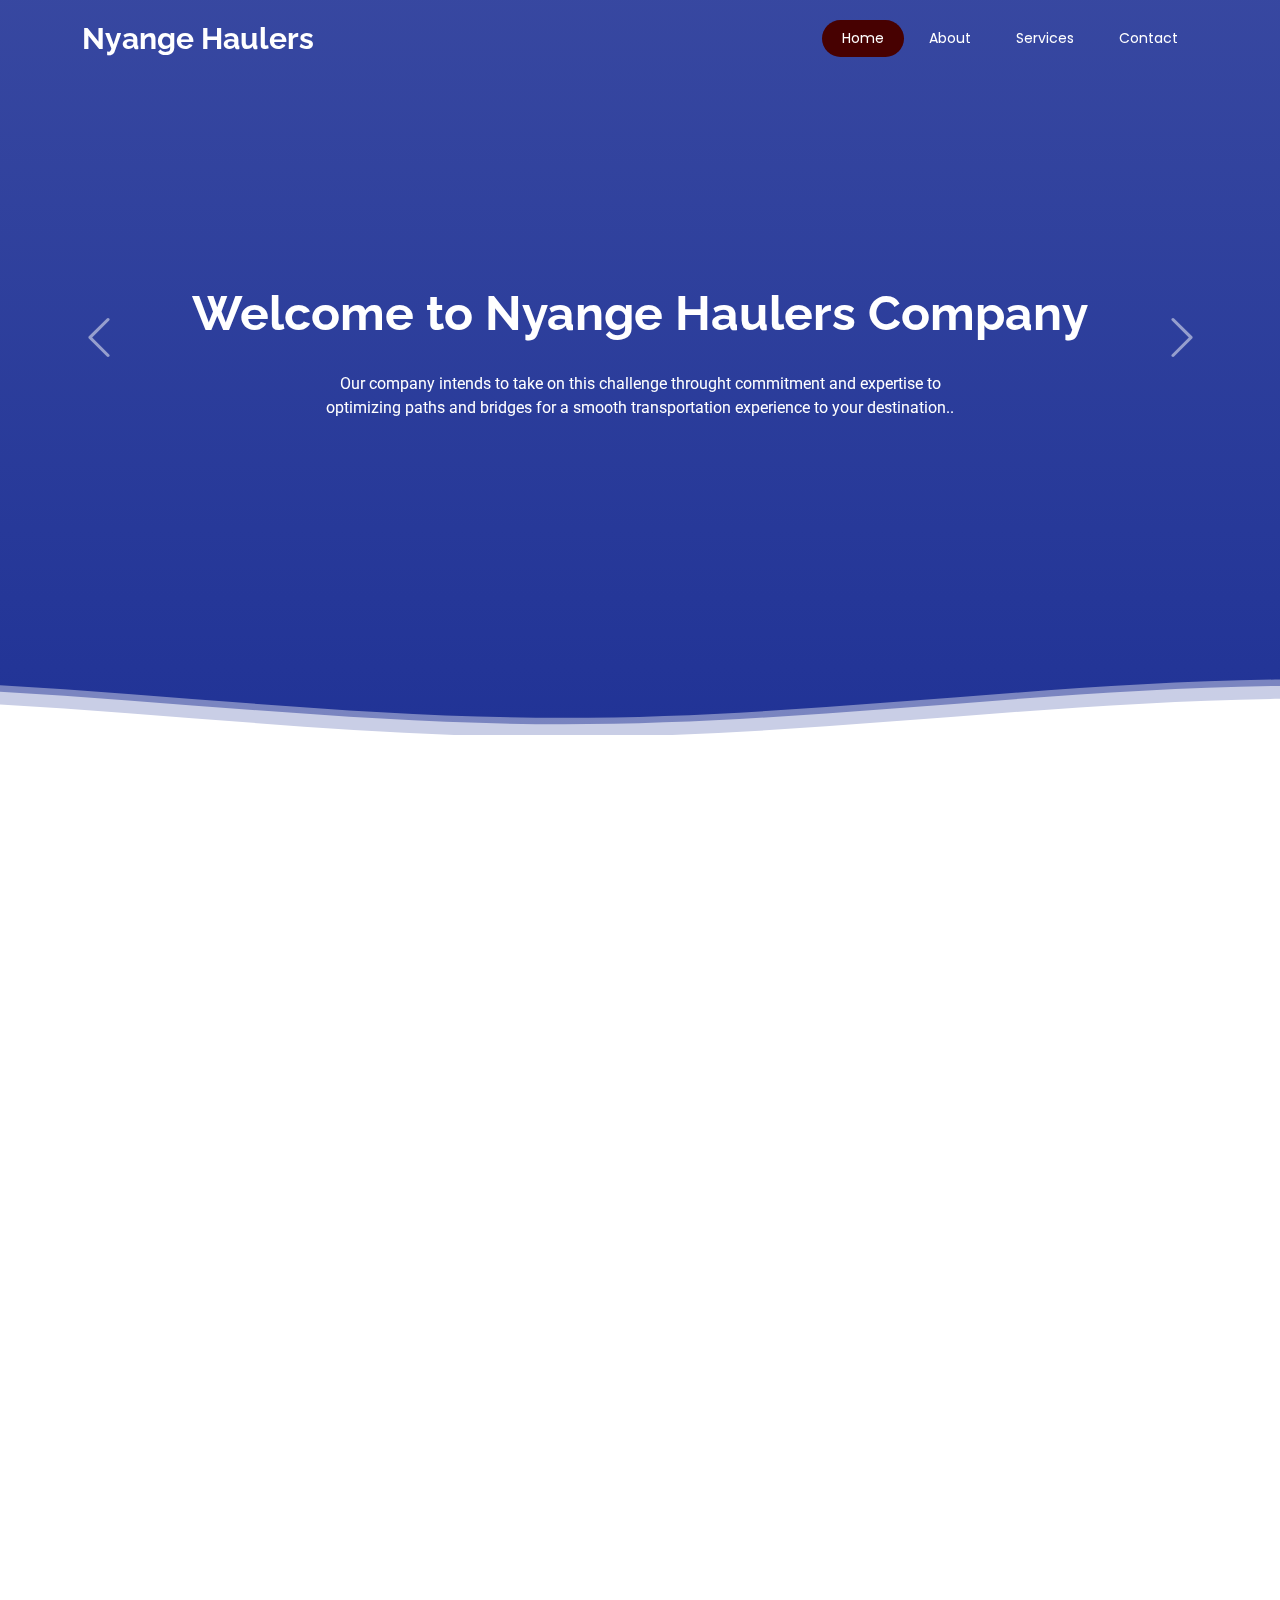
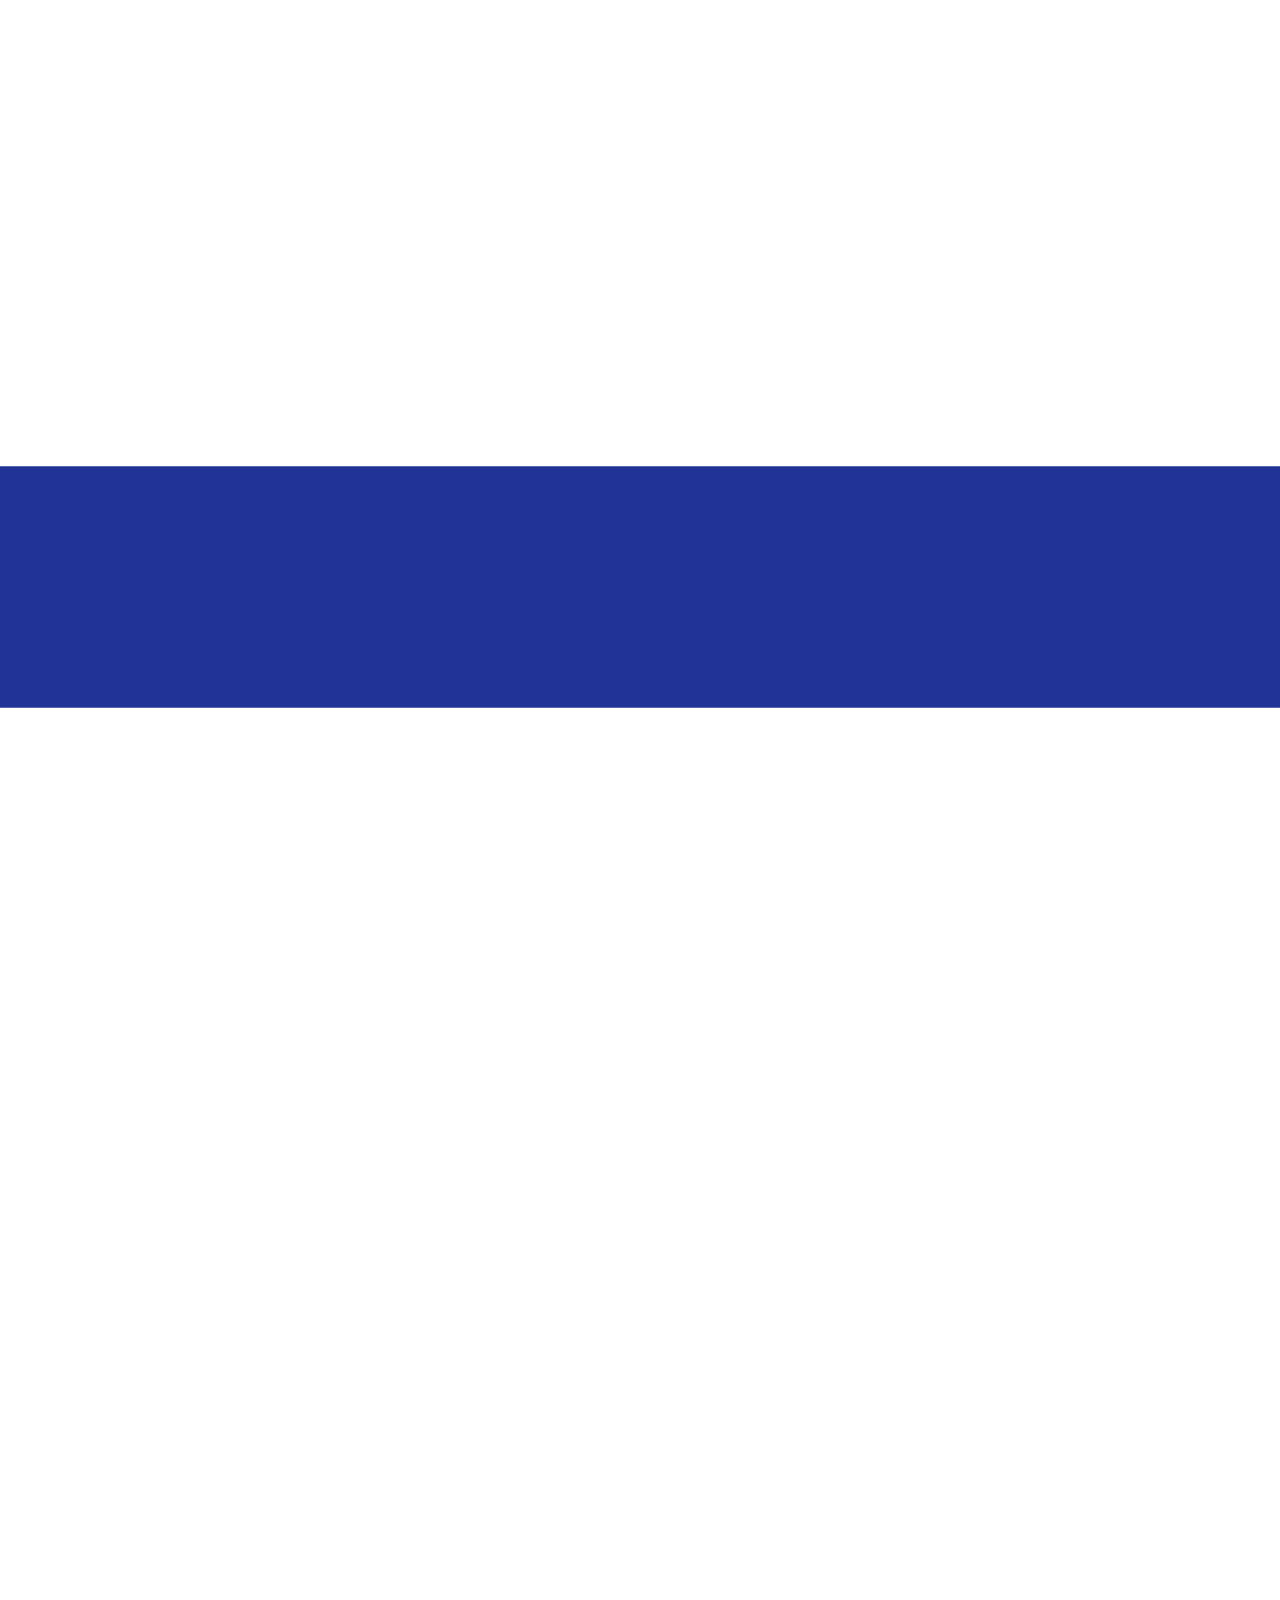
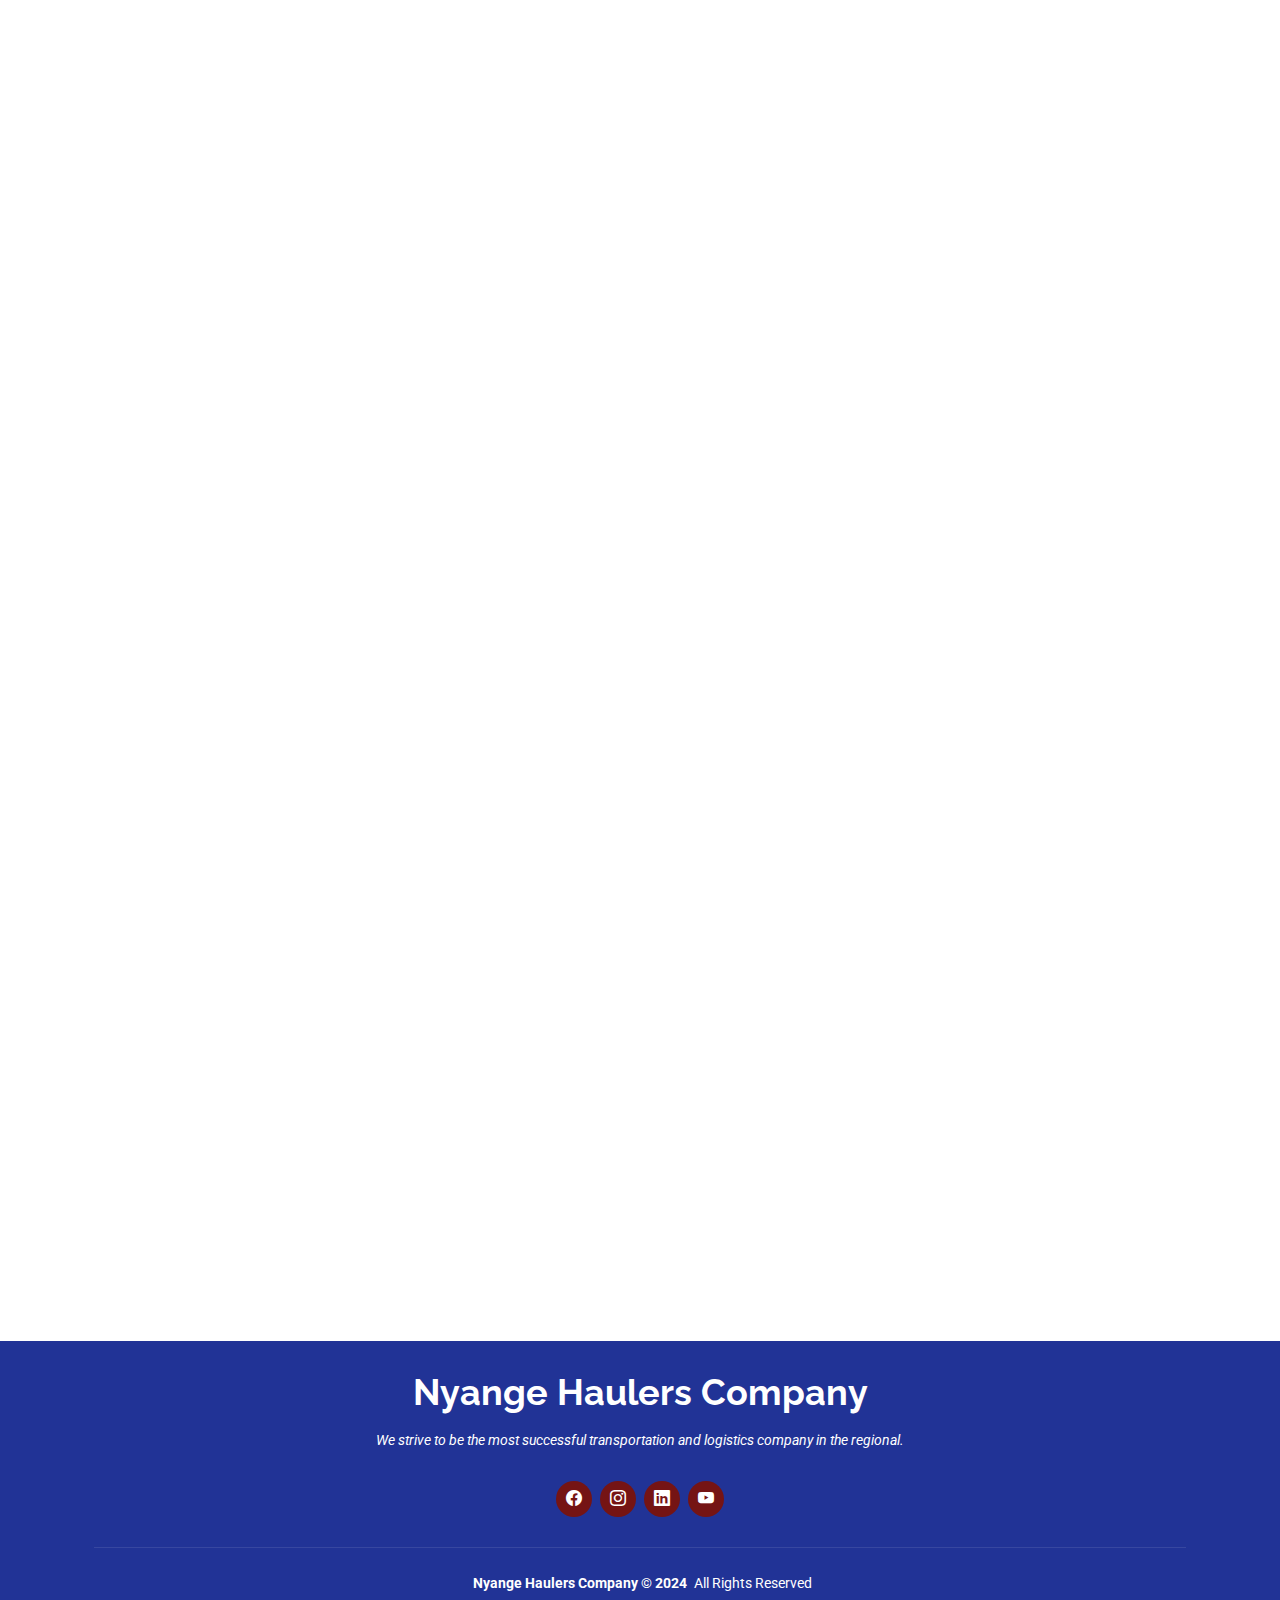
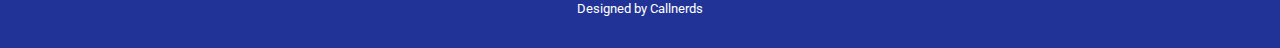
==== index.html @ e08f867d "Add files via upload" ====
<!DOCTYPE html>
<html lang="en">

<head>
  <meta charset="utf-8">
  <meta content="width=device-width, initial-scale=1.0" name="viewport">
  <title>Nyange Haulers Company</title>
  <meta name="description" content="">
  <meta name="keywords" content="">

  <!-- Favicons -->
  <link href="assets/img/" rel="icon">
  <link href="assets/img/apple-touch-icon.png" rel="apple-touch-icon">

  <!-- Fonts -->
  <link href="https://fonts.googleapis.com" rel="preconnect">
  <link href="https://fonts.gstatic.com" rel="preconnect" crossorigin>
  <link href="https://fonts.googleapis.com/css2?family=Roboto:ital,wght@0,100;0,300;0,400;0,500;0,700;0,900;1,100;1,300;1,400;1,500;1,700;1,900&family=Poppins:ital,wght@0,100;0,200;0,300;0,400;0,500;0,600;0,700;0,800;0,900;1,100;1,200;1,300;1,400;1,500;1,600;1,700;1,800;1,900&family=Raleway:ital,wght@0,100;0,200;0,300;0,400;0,500;0,600;0,700;0,800;0,900;1,100;1,200;1,300;1,400;1,500;1,600;1,700;1,800;1,900&display=swap" rel="stylesheet">

  <!-- Vendor CSS Files -->
  <link href="assets/vendor/bootstrap/css/bootstrap.min.css" rel="stylesheet">
  <link href="assets/vendor/bootstrap-icons/bootstrap-icons.css" rel="stylesheet">
  <link href="assets/vendor/aos/aos.css" rel="stylesheet">
  <link href="assets/vendor/animate.css/animate.min.css" rel="stylesheet">
  <link href="assets/vendor/glightbox/css/glightbox.min.css" rel="stylesheet">
  <link href="assets/vendor/swiper/swiper-bundle.min.css" rel="stylesheet">

  <!-- Main CSS File -->
  <link href="assets/css/main.css" rel="stylesheet">

  <!-- =======================================================
  * Company Name: Nyange Haulers Company 
  * Template URL: https://nyangehaulers.com
  * Author: Callnerds
  ======================================================== -->
</head>

<body class="index-page">

  <header id="header" class="header d-flex align-items-center fixed-top">
    <div class="container-fluid container-xl position-relative d-flex align-items-center justify-content-between">

      <a href="index.html" class="logo d-flex align-items-center">
        <!-- Uncomment the line below if you also wish to use an image logo -->
        <!-- <img src="assets/img/logo.png" alt=""> -->
        <h1 class="sitename">Nyange Haulers</h1>
      </a>

      <nav id="navmenu" class="navmenu">
        <ul>
          <li><a href="#hero" class="active">Home</a></li>
          <li><a href="#about">About</a></li>
          <li><a href="#services">Services</a></li>
          <li><a href="#contact">Contact</a></li>
        </ul>
        <i class="mobile-nav-toggle d-xl-none bi bi-list"></i>
      </nav>

    </div>
  </header>

  <main class="main">

    <!-- Hero Section -->
    <section id="hero" class="hero section dark-background">

      <div id="hero-carousel" data-bs-interval="5000" class="container carousel carousel-fade" data-bs-ride="carousel">

        <!-- Slide 1 -->
        <div class="carousel-item active">
          <div class="carousel-container">
            <h2 class="animate__animated animate__fadeInDown">Welcome to Nyange Haulers Company</h2>
            <p class="animate__animated animate__fadeInUp">Our company intends to take on this challenge throught commitment and expertise to optimizing paths and bridges for a smooth transportation experience to your destination..</p>
            <!-- 
              <a href="#about" class="btn-get-started animate__animated animate__fadeInUp scrollto">Read More</a> 
            -->
          </div>
        </div>

        <!-- Slide 2 -->
        <div class="carousel-item">
          <div class="carousel-container">
            <!-- 
              <h2 class="animate__animated animate__fadeInDown">Safe & Faster</h2> 
            -->
            <p class="animate__animated animate__fadeInUp">We offer various services to adapt to changes and improve our clients experience and match expectations. We pride ourselves with our ability to diversify in order to stay ahead of competition.</p>
            <!-- 
              <a href="#about" class="btn-get-started animate__animated animate__fadeInUp scrollto">Read More</a> 
            -->
          </div>
        </div>

        <!-- Slide 3 -->
        <div class="carousel-item">
          <div class="carousel-container">
            <!-- 
              <h2 class="animate__animated animate__fadeInDown">Sequi ea ut et est quaerat</h2> 
            -->
            <p class="animate__animated animate__fadeInUp">As your company explores importing and exporting to and from the African continent, we ask you consider Nyange Haulers Company as a potential partner in Transport facilitations throughout East and Central Africa.</p>
            <!-- 
              <a href="#about" class="btn-get-started animate__animated animate__fadeInUp scrollto">Read More</a> 
            -->
          </div>
        </div>

        <a class="carousel-control-prev" href="#hero-carousel" role="button" data-bs-slide="prev">
          <span class="carousel-control-prev-icon bi bi-chevron-left" aria-hidden="true"></span>
        </a>

        <a class="carousel-control-next" href="#hero-carousel" role="button" data-bs-slide="next">
          <span class="carousel-control-next-icon bi bi-chevron-right" aria-hidden="true"></span>
        </a>

      </div>

      <svg class="hero-waves" xmlns="http://www.w3.org/2000/svg" xmlns:xlink="http://www.w3.org/1999/xlink" viewBox="0 24 150 28 " preserveAspectRatio="none">
        <defs>
          <path id="wave-path" d="M-160 44c30 0 58-18 88-18s 58 18 88 18 58-18 88-18 58 18 88 18 v44h-352z"></path>
        </defs>
        <g class="wave1">
          <use xlink:href="#wave-path" x="50" y="3"></use>
        </g>
        <g class="wave2">
          <use xlink:href="#wave-path" x="50" y="0"></use>
        </g>
        <g class="wave3">
          <use xlink:href="#wave-path" x="50" y="9"></use>
        </g>
      </svg>

    </section><!-- /Hero Section -->

    <!-- About Section -->
    <section id="about" class="about section">

      <!-- Section Title -->
      <div class="container section-title" data-aos="fade-up">
        <h2>About</h2>
        <p>Who we are</p>
      </div><!-- End Section Title -->

      <div class="container">

        <div class="row gy-4">

          <div class="col-lg-6 content" data-aos="fade-up" data-aos-delay="100">
            <p>
               Nyange Hauler Company based on the transportation of cargo typically focuses on the movement of goods—both locally and internationally—using various modes of transport such as trucks, ships, airplanes, and rail.
            </p>
            <ul>
              <li><i class="bi bi-check2-circle"></i> <span>Providing superior transport solutions according to customer's needs.</span></li>
              <li><i class="bi bi-check2-circle"></i> <span>Developing new and innovative ways to safely and cost effectively.</span></li>
              <li><i class="bi bi-check2-circle"></i> <span>To be a leading reliable transport and logistics partner actively.</span></li>
            </ul>
          </div>

          <div class="col-lg-6" data-aos="fade-up" data-aos-delay="200">
            <p>With the growth of global networks, diversity and standardizations, Transportation has become crucial to the whole dimensions of trade internationally, especially to a growing African continet. This has raised the challenges to ensure legal, fast and reliable services to implement this dream of connectivity.</p>
            <a href="more-about.html" class="read-more"><span>Read More</span><i class="bi bi-arrow-right"></i></a>
          </div>

        </div>

      </div>

    </section><!-- /About Section -->

    <!-- Services Section -->
    <section id="services" class="services section">

      <!-- Section Title -->
      <div class="container section-title" data-aos="fade-up">
        <h2>Services</h2>
        <p>What we do offer</p>
      </div><!-- End Section Title -->

      <!-- Features Section -->
    <section id="features" class="features section">

      <div class="container">

        <ul class="nav nav-tabs row  d-flex" data-aos="fade-up" data-aos-delay="100">
          <li class="nav-item col-6">
            <a class="nav-link active show" data-bs-toggle="tab" data-bs-target="#features-tab-1">
              <i class="bi bi-truck-front-fill"></i>
              <h4 class="d-none d-lg-block">Transportation</h4>
            </a>
          </li>
          
          <li class="nav-item col-6">
            <a class="nav-link" data-bs-toggle="tab" data-bs-target="#features-tab-2">
              <i class="bi bi-box-seam"></i>
              <h4 class="d-none d-lg-block">Distribution</h4>
            </a>
          </li>
          
        </ul><!-- End Tab Nav -->

        <div class="tab-content" data-aos="fade-up" data-aos-delay="200">

          <div class="tab-pane fade active show" id="features-tab-1">
            <div class="row">
              <div class="col-lg-6 order-2 order-lg-1 mt-3 mt-lg-0">
                <h3>Transportation.</h3>
                <p>
                  Nyange understands that your supply chain needs are unique and that’s exactly why we’ve engaged the best minds in the Transport industry to create specific transport solutions customized to suit your ever-changing cargo movement environment.
                </p>
                <ul>
                  <li><i class="bi bi-check2-all"></i>
                    <spab>Using tarpaulin "solo" trailers oversize transport of bulk materials</spab>
                  </li>
                  <li><i class="bi bi-check2-all"></i> <span>Transport of safe goods using tarpaulin trailers transport</span>.</li>
                  <li><i class="bi bi-check2-all"></i> <span>We provide transport of oversize and heavy loads of up to 70 tons all over East and Central Africa..</span></li>
                </ul>
                <p>
                  We also take care of the transport permit, cargo insurance, accompanying vehicles and other requirements. The transported cargo includes, for instance military technology, bridge structure concrete pre-fabricated elements construction machinery, cranes.
                </p>
              </div>
              <div class="col-lg-6 order-1 order-lg-2 text-center">
                <img src="assets/img/truck-1.jpg" alt="" class="img-fluid">
              </div>
            </div>
          </div><!-- End Tab Content Item -->

          <div class="tab-pane fade" id="features-tab-2">
            <div class="row">
              <div class="col-lg-6 order-2 order-lg-1 mt-3 mt-lg-0">
                <h3>Distribution</h3>
                <p>
                  Nyange Offers Distribution services for moving goods from a central point to various end-users, such as consumers, retailers, or wholesalers. It involves different transportation modes (air, sea, road) and is a crucial part of the logistics and supply chain operations. 
                </p>
                <p class="fst-italic">
                  Nyange can meet distributions requirements with reliable professionalism and reasonable costs.
                </p>
                <ul>
                  <li><i class="bi bi-check2-all"></i> <span>Streamlining the distribution process can reduce operational costs, such as fuel, labor, and storage costs.</span></li>

                  <li><i class="bi bi-check2-all"></i> <span>Better coordination between distribution and inventory management helps prevent stockouts or overstocking</span></li>

                  <li><i class="bi bi-check2-all"></i> <span>Efficient distribution systems can be scaled as a business grows, allowing for smoother handling of larger volumes and expansion into new markets.</span></li>
                  
                  <li><i class="bi bi-check2-all"></i> <span>Ensuring items are securely packed to avoid damage during transit, especially for fragile or sensitive goods.</span></li>
                </ul>
              </div>
              <div class="col-lg-6 order-1 order-lg-2 text-center">
                <img src="assets/img/air-1.jpg" alt="" class="img-fluid">
              </div>
            </div>
          </div><!-- End Tab Content Item -->

        </div>

      </div>

    </section><!-- /Features Section -->

    </section><!-- /Services Section -->

     <!-- Call To Action Section -->
    <section id="call-to-action" class="call-to-action section dark-background">

      <div class="container">

        <div class="row" data-aos="zoom-in" data-aos-delay="100">
          <div class="col-xl-9 text-center text-xl-start">
            <h3>Call To Action</h3>
            <p>Not sure where to start? Get a free consultation with our logistics specialists!</p>
          </div>
          <div class="col-xl-3 cta-btn-container text-center">
            <a class="cta-btn align-middle" href="tel:255719842404">Call To Action</a>
          </div>
        </div>

      </div>

    </section><!-- /Call To Action Section -->

    <!-- Testimonials Section -->
    <section id="testimonials" class="testimonials section">

      <!-- Section Title -->
      <div class="container section-title" data-aos="fade-up">
        <h2>Our Clients</h2>
        <p>Our references</p>
      </div><!-- End Section Title -->

      <div class="container" data-aos="fade-up" data-aos-delay="100">

        <div class="swiper init-swiper">
          <script type="application/json" class="swiper-config">
            {
              "loop": true,
              "speed": 600,
              "autoplay": {
                "delay": 5000
              },
              "slidesPerView": "auto",
              "pagination": {
                "el": ".swiper-pagination",
                "type": "bullets",
                "clickable": true
              },
              "breakpoints": {
                "320": {
                  "slidesPerView": 1,
                  "spaceBetween": 40
                },
                "1200": {
                  "slidesPerView": 3,
                  "spaceBetween": 10
                }
              }
            }
          </script>
          <div class="swiper-wrapper">

            <div class="swiper-slide">
              <div class="testimonial-item">
                <img src="assets/img/testimonials/clients-1.jpg" class="testimonial-img" alt="">
                <h3>Christopher Mergeli</h3>
                <h4>Sabbi Investment</h4>
                <p>
                  <i class="bi bi-quote quote-icon-left"></i>
                  <span>Great SERVICES.</span>
                  <i class="bi bi-quote quote-icon-right"></i>
                </p> 
              </div>
            </div><!-- End testimonial item -->

            <div class="swiper-slide">
              <div class="testimonial-item">
                <img src="assets/img/testimonials/clients-1.jpg" class="testimonial-img" alt="">
                <h3>Masoud Mkatula</h3>
                <h4>World Food Programme</h4>
                <p>
                  <i class="bi bi-quote quote-icon-left"></i>
                  <span>Great SERVICES.</span>
                  <i class="bi bi-quote quote-icon-right"></i>
                </p>
              </div>
            </div><!-- End testimonial item -->

            <div class="swiper-slide">
              <div class="testimonial-item">
                <img src="assets/img/testimonials/clients-1.jpg" class="testimonial-img" alt="">
                <h3>Mr Saburi</h3>
                <h4>Bakhresa Group</h4>
                <p>
                  <i class="bi bi-quote quote-icon-left"></i>
                  <span>Great SERVICES.</span>
                  <i class="bi bi-quote quote-icon-right"></i>
                </p>
              </div>
            </div><!-- End testimonial item -->

            <div class="swiper-slide">
              <div class="testimonial-item">
                <img src="assets/img/testimonials/clients-1.jpg" class="testimonial-img" alt="">
                <h3>George Mariale</h3>
                <h4>Mtana Group</h4>
                <p>
                  <i class="bi bi-quote quote-icon-left"></i>
                  <span>Great SERVICES.</span>
                  <i class="bi bi-quote quote-icon-right"></i>
                </p>
              </div>
            </div><!-- End testimonial item -->

            <div class="swiper-slide">
              <div class="testimonial-item">
                <img src="assets/img/testimonials/clients-1.jpg" class="testimonial-img" alt="">
                <h3>Martin Nduwayo</h3>
                <h4>Gitega Company</h4>
                <p>
                  <i class="bi bi-quote quote-icon-left"></i>
                  <span>Great SERVICES.</span>
                  <i class="bi bi-quote quote-icon-right"></i>
                </p>
              </div>
            </div><!-- End testimonial item -->

          </div>
          <div class="swiper-pagination"></div>
        </div>

      </div>

    </section><!-- /Testimonials Section -->

    <!-- Pricing Section -->
    
    <!-- /Pricing Section -->

    <!-- Faq Section -->
    <section id="faq" class="faq section">
      <!-- Section Title -->
      <div class="container section-title" data-aos="fade-up">
        <h2>Frequently Asked Questions</h2>
        <p>Frequently Asked Questions</p>
      </div><!-- End Section Title -->

      <div class="container" data-aos="fade-up">
        <div class="row">
          <div class="col-12">
            <div class="custom-accordion" id="accordion-faq">
              <div class="accordion-item">
                <h2 class="mb-0">
                  <button class="btn btn-link" type="button" data-bs-toggle="collapse" data-bs-target="#collapse-faq-1">
                    What types of transportation services do you offer?
                  </button>
                </h2>

                <div id="collapse-faq-1" class="collapse show" aria-labelledby="headingOne" data-parent="#accordion-faq">
                  <div class="accordion-body">
                    <ul>
                      <li>We offer a range of transportation services, including air freight, road transport. We also express shipping, and customized logistics solutions to meet your specific needs.</li>
                    </ul>
                  </div>
                </div>
              </div>
              <!-- .accordion-item -->

              <div class="accordion-item">
                <h2 class="mb-0">
                  <button class="btn btn-link collapsed" type="button" data-bs-toggle="collapse" data-bs-target="#collapse-faq-2">
                How do I track my shipment?
              </button>
            </h2>
            <div id="collapse-faq-2" class="collapse" aria-labelledby="headingTwo" data-parent="#accordion-faq">
                    <div class="accordion-body">
                      <ul>
                        <li>Once your shipment is booked, we provide a tracking number that can be used to track the status of your goods online.</li>
                    <li> You can track your shipment on our website or by contacting our customer service team.</li>
                      </ul>
                    </div>
              </div>
            </div>
            <!-- .accordion-item -->

            <div class="accordion-item">
              <h2 class="mb-0">
                <button class="btn btn-link collapsed" type="button" data-bs-toggle="collapse" data-bs-target="#collapse-faq-3">
                  How long will it take for my shipment to arrive?
                </button>
              </h2>

              <div id="collapse-faq-3" class="collapse" aria-labelledby="headingThree" data-parent="#accordion-faq">
                <div class="accordion-body">
                  <ul>
                    <li>Delivery times vary depending on the mode of transportation, the distance, and the specific route.</li>
                    <li>We provide estimated delivery times during booking, and updates are available during transit.</li>
                  </ul>
                </div>
              </div>
            </div>
            <!-- .accordion-item -->

          </div>
        </div>
      </div>
      </div>
    </section><!-- /Faq Section -->

    <!-- Team Section -->
    <section id="team" class="team section">

      <!-- Section Title -->
      <div class="container section-title" data-aos="fade-up">
        <h2>Team</h2>
        <p>Our Hardworking Team</p>
      </div><!-- End Section Title -->

      <div class="container">

        <div class="row gy-4">

          <div class="col-lg-3 col-md-6 d-flex align-items-stretch" data-aos="fade-up" data-aos-delay="100">
            <div class="team-member">
              <div class="member-img">
                <img src="assets/img/team/team-5.png" class="img-fluid" alt="">
                <div class="social">
                  <a href=""><i class="bi bi-twitter-x"></i></a>
                  <a href=""><i class="bi bi-facebook"></i></a>
                  <a href=""><i class="bi bi-instagram"></i></a>
                  <a href=""><i class="bi bi-linkedin"></i></a>
                </div>
              </div>
              <div class="member-info">
                <h4>Nathan</h4>
                <span>Operation Manager</span>
              </div>
            </div>
          </div><!-- End Team Member -->

          <div class="col-lg-3 col-md-6 d-flex align-items-stretch" data-aos="fade-up" data-aos-delay="200">
            <div class="team-member">
              <div class="member-img">
                <img src="assets/img/team/team-5.png" class="img-fluid" alt="">
                <div class="social">
                  <a href=""><i class="bi bi-twitter-x"></i></a>
                  <a href=""><i class="bi bi-facebook"></i></a>
                  <a href=""><i class="bi bi-instagram"></i></a>
                  <a href=""><i class="bi bi-linkedin"></i></a>
                </div>
              </div>
              <div class="member-info">
                <h4>Ethan</h4>
                <span>Accountant</span>
              </div>
            </div>
          </div><!-- End Team Member -->

          <div class="col-lg-3 col-md-6 d-flex align-items-stretch" data-aos="fade-up" data-aos-delay="300">
            <div class="team-member">
              <div class="member-img">
                <img src="assets/img/team/team-5.png" class="img-fluid" alt="">
                <div class="social">
                  <a href=""><i class="bi bi-twitter-x"></i></a>
                  <a href=""><i class="bi bi-facebook"></i></a>
                  <a href=""><i class="bi bi-instagram"></i></a>
                  <a href=""><i class="bi bi-linkedin"></i></a>
                </div>
              </div>
              <div class="member-info">
                <h4>Bethany</h4>
                <span>Fleet Organiser</span>
              </div>
            </div>
          </div><!-- End Team Member -->

          <div class="col-lg-3 col-md-6 d-flex align-items-stretch" data-aos="fade-up" data-aos-delay="400">
            <div class="team-member">
              <div class="member-img">
                <img src="assets/img/team/team-5.png" class="img-fluid" alt="">
                <div class="social">
                  <a href=""><i class="bi bi-twitter-x"></i></a>
                  <a href=""><i class="bi bi-facebook"></i></a>
                  <a href=""><i class="bi bi-instagram"></i></a>
                  <a href=""><i class="bi bi-linkedin"></i></a>
                </div>
              </div>
              <div class="member-info">
                <h4>Bevany</h4>
                <span>General Manager</span>
              </div>
            </div>
          </div><!-- End Team Member -->

        </div>

      </div>

    </section><!-- /Team Section -->

    <!-- Recent Posts Section -->
    <!-- Something Goes Here, If We Require -->
    <!-- /Recent Posts Section -->

    <!-- Contact Section -->
    <section id="contact" class="contact section">

      <!-- Section Title -->
      <div class="container section-title" data-aos="fade-up">
        <h2>Contact</h2>
        <p>Contact Us</p>
      </div><!-- End Section Title -->

      <div class="container" data-aos="fade" data-aos-delay="100">

        <div class="row gy-4">

          <div class="col-lg-4">
            <div class="info-item d-flex" data-aos="fade-up" data-aos-delay="200">
              <i class="bi bi-geo-alt flex-shrink-0"></i>
              <div>
                <h3>Address</h3>
                <p>New Ushirika Tower 12th floor, P.O Box 476 Moshi</p>
              </div>
            </div><!-- End Info Item -->

            <div class="info-item d-flex" data-aos="fade-up" data-aos-delay="300">
              <i class="bi bi-telephone flex-shrink-0"></i>
              <div>
                <h3>Call Us</h3>
                <p>+255 (719) 842404 | (752) 022000</p>
              </div>
            </div><!-- End Info Item -->

            <div class="info-item d-flex" data-aos="fade-up" data-aos-delay="400">
              <i class="bi bi-envelope flex-shrink-0"></i>
              <div>
                <h3>Email Us</h3>
                <p>info@nyangehaulers.com</p>
              </div>
            </div><!-- End Info Item -->

          </div>

          <div class="col-lg-8">
            <form action="forms/contact.php" method="post" class="php-email-form" data-aos="fade-up" data-aos-delay="200">
              <div class="row gy-4">

                <div class="col-md-6">
                  <input type="text" name="name" class="form-control" placeholder="Your Name" required="">
                </div>

                <div class="col-md-6 ">
                  <input type="email" class="form-control" name="email" placeholder="Your Email" required="">
                </div>

                <div class="col-md-12">
                  <input type="text" class="form-control" name="subject" placeholder="Subject" required="">
                </div>

                <div class="col-md-12">
                  <textarea class="form-control" name="message" rows="6" placeholder="Message" required=""></textarea>
                </div>

                <div class="col-md-12 text-center">
                  <div class="loading">Loading</div>
                  <div class="error-message"></div>
                  <div class="sent-message">Your message has been sent. Thank you!</div>

                  <button type="submit">Send Message</button>
                </div>

              </div>
            </form>
          </div><!-- End Contact Form -->

        </div>

      </div>

    </section><!-- /Contact Section -->

  </main>

  <footer id="footer" class="footer dark-background">
    <div class="container">
      <h3 class="sitename">Nyange Haulers Company</h3>
      <p>We strive to be the most successful transportation and logistics company in the regional.</p>
      <div class="social-links d-flex justify-content-center">
        <a href=""><i class="bi bi-facebook"></i></a>
        <a href=""><i class="bi bi-instagram"></i></a>
        <a href=""><i class="bi bi-linkedin"></i></a>
        <a href=""><i class="bi bi-youtube"></i></a>
      </div>
      <div class="container">
        <div class="copyright">
          <strong class="px-1 sitename">Nyange Haulers Company &copy; 2024</strong> <span>All Rights Reserved</span>
        </div>
        <div class="credits">
          <!-- working PHP/AJAX contact form -->
          Designed by <a href="https://callnerds.co.tz/">Callnerds</a>
        </div>
      </div>
    </div>
  </footer>

  <!-- Scroll Top -->
  <a href="#" id="scroll-top" class="scroll-top d-flex align-items-center justify-content-center"><i class="bi bi-arrow-up-short"></i></a>

  <!-- Preloader -->
  <div id="preloader"></div>

  <!-- Vendor JS Files -->
  <script src="assets/vendor/bootstrap/js/bootstrap.bundle.min.js"></script>
  <script src="assets/vendor/php-email-form/validate.js"></script>
  <script src="assets/vendor/aos/aos.js"></script>
  <script src="assets/vendor/glightbox/js/glightbox.min.js"></script>
  <script src="assets/vendor/imagesloaded/imagesloaded.pkgd.min.js"></script>
  <script src="assets/vendor/isotope-layout/isotope.pkgd.min.js"></script>
  <script src="assets/vendor/swiper/swiper-bundle.min.js"></script>

  <!-- Main JS File -->
  <script src="assets/js/main.js"></script>

</body>

</html>
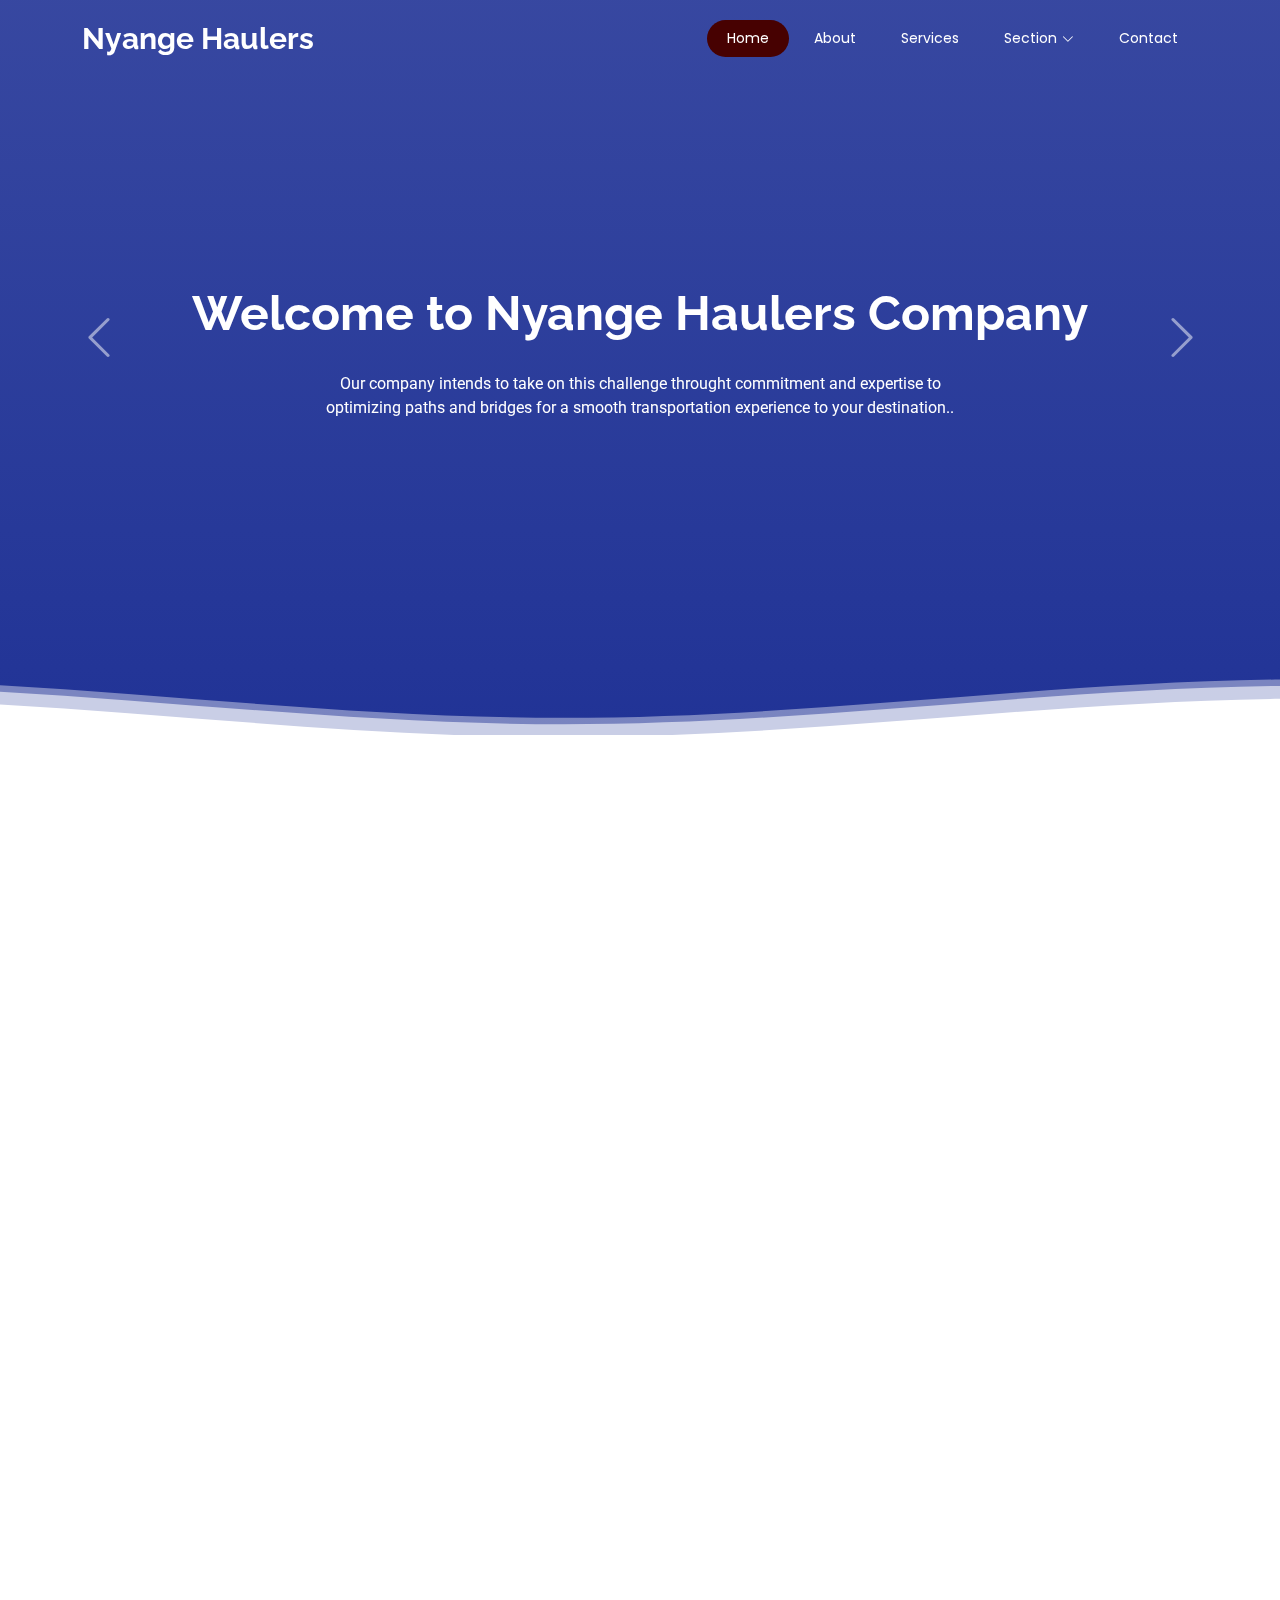
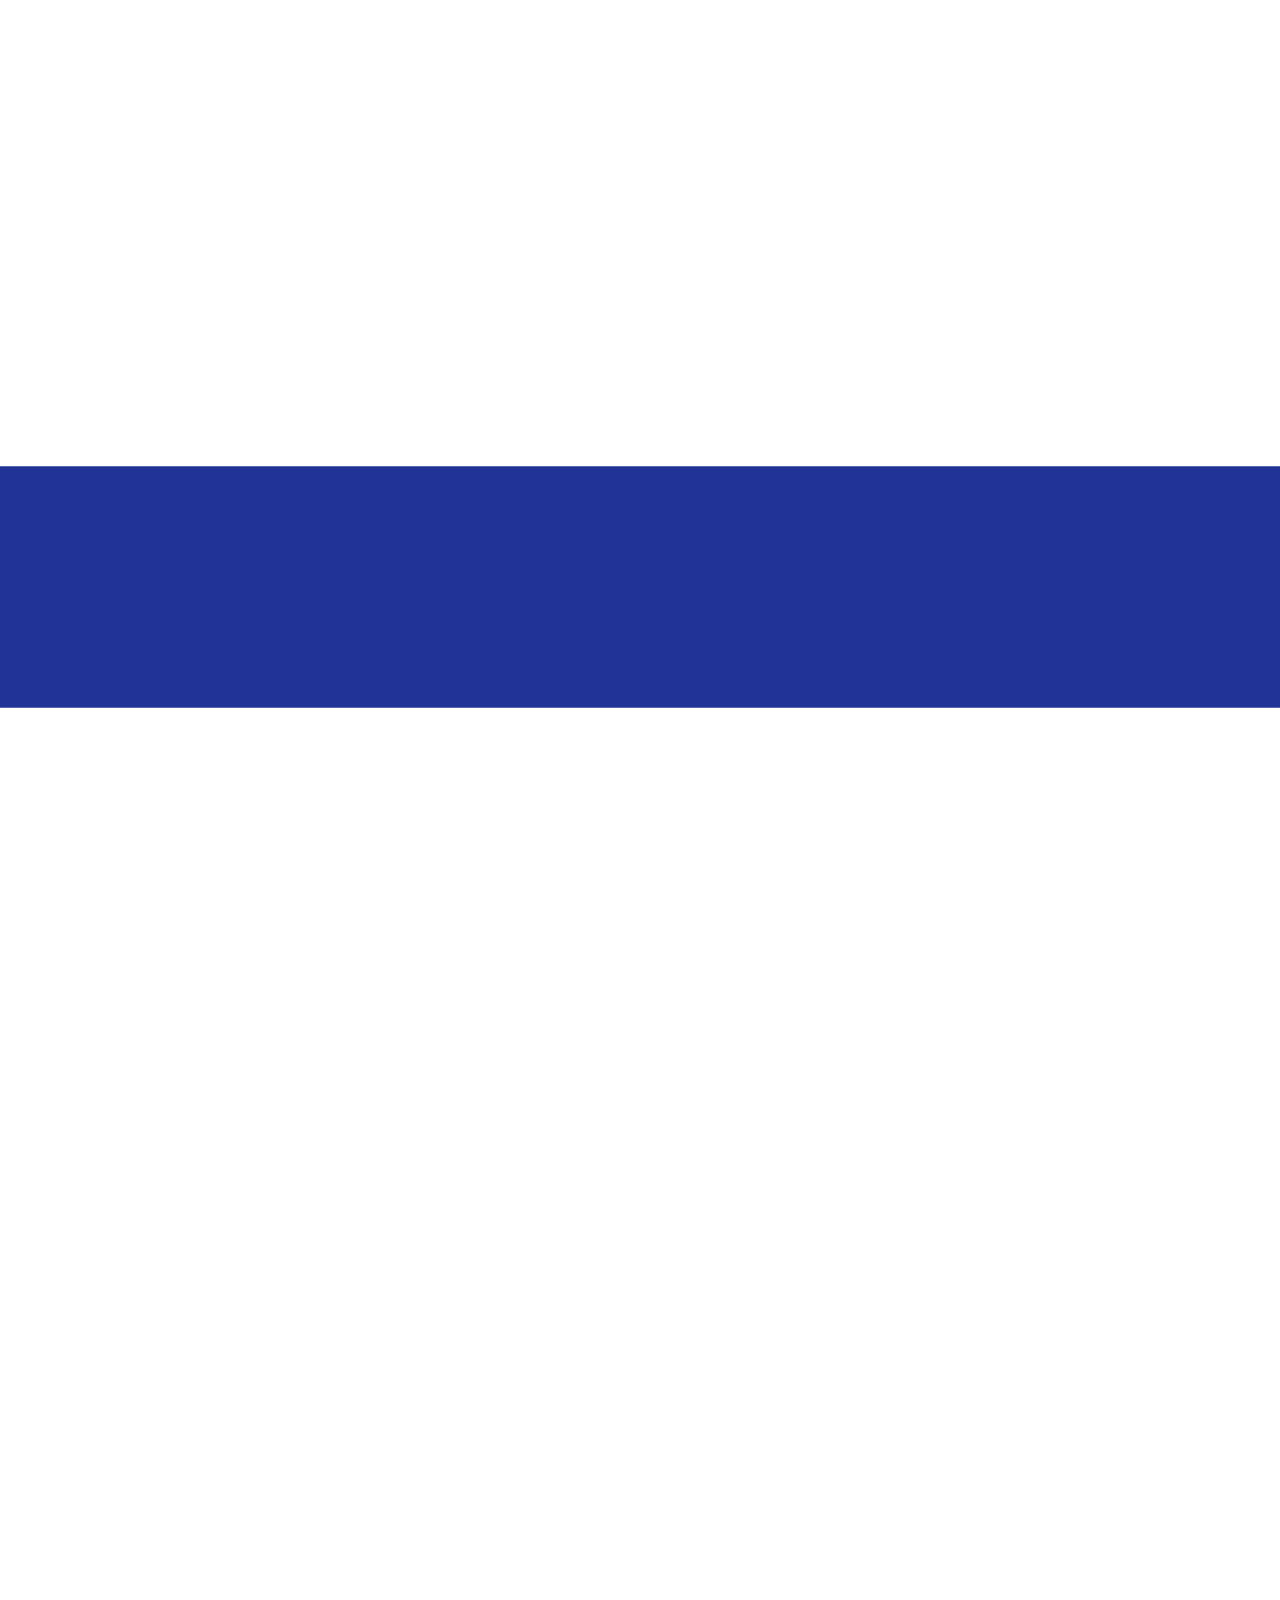
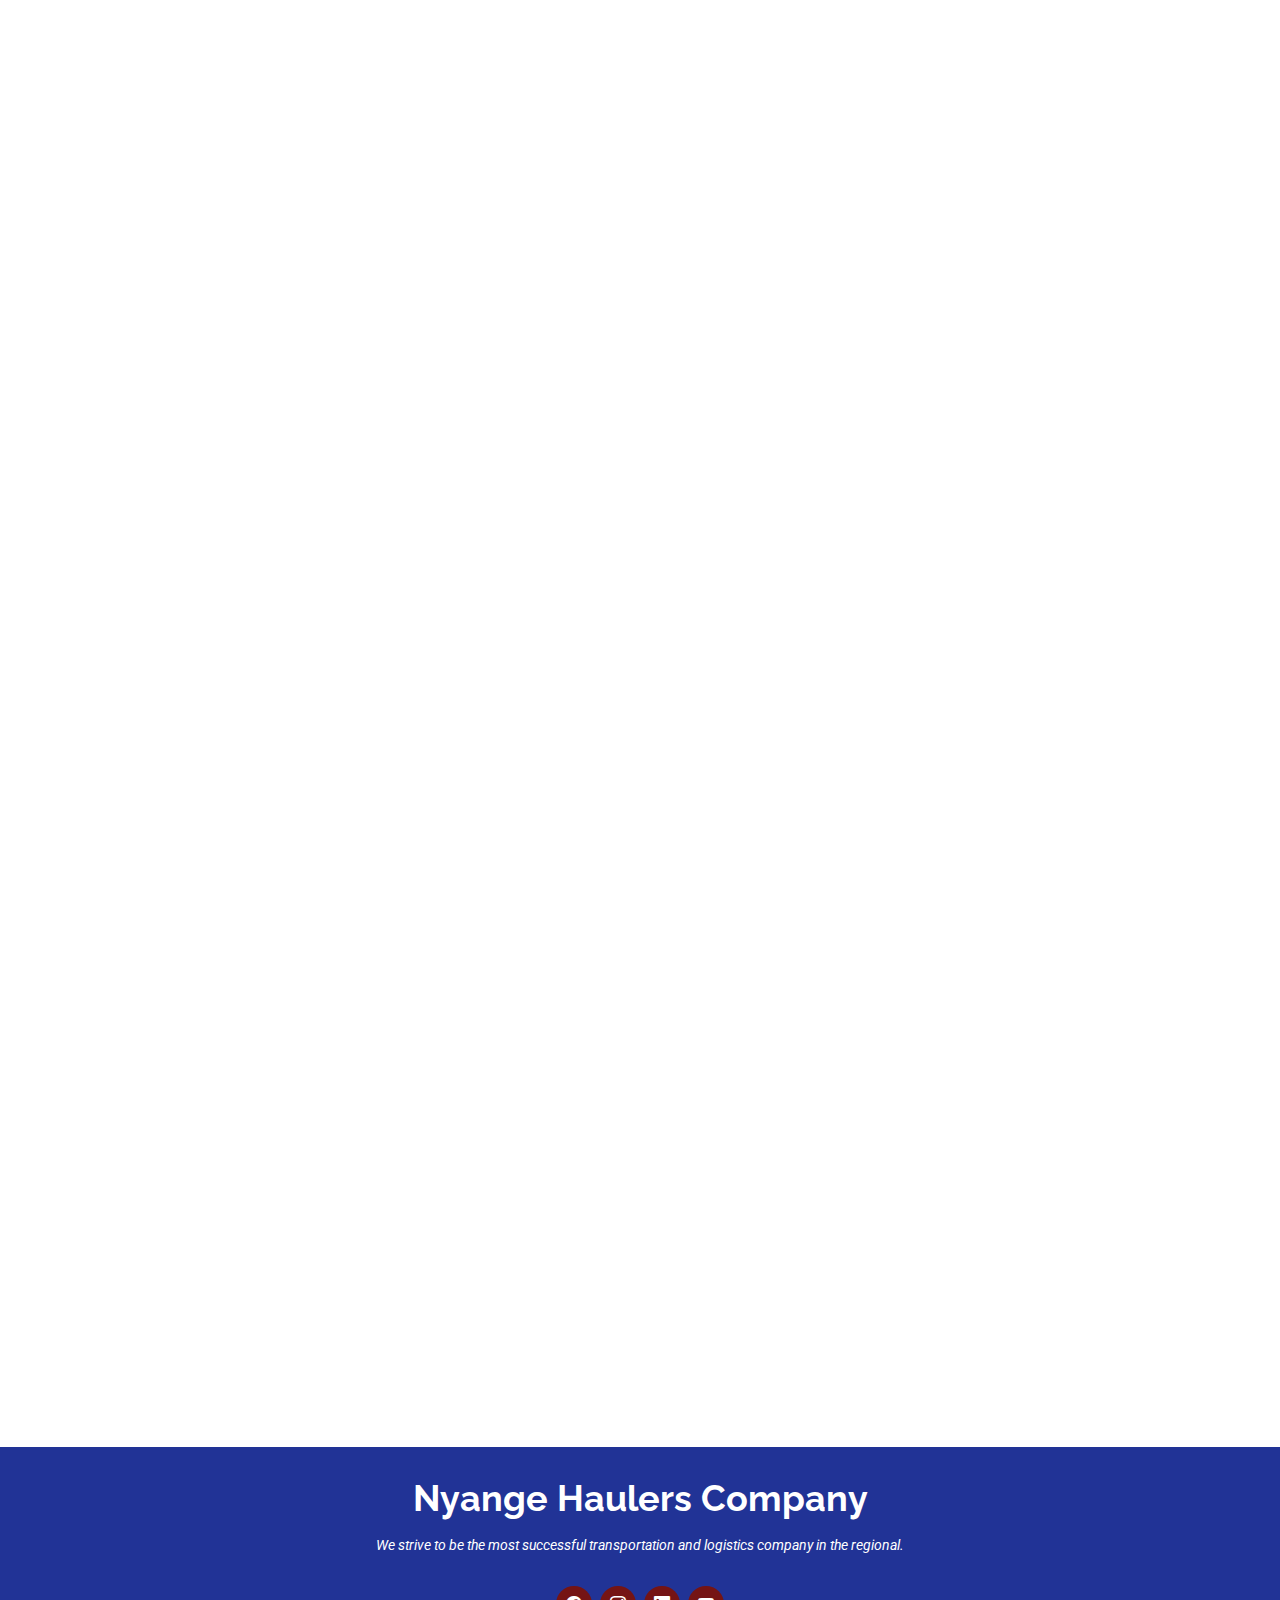
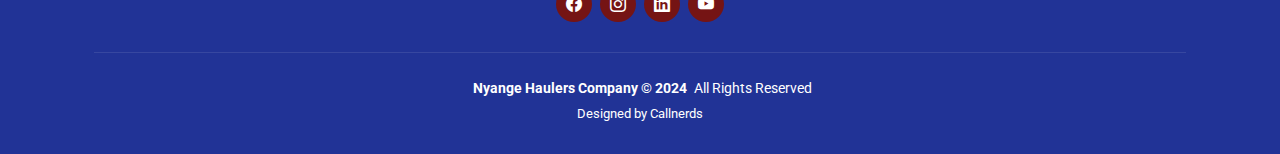
==== commit bf125954: "Add files via upload" ====
--- a/index.html
+++ b/index.html
@@ -51,6 +51,13 @@
           <li><a href="#hero" class="active">Home</a></li>
           <li><a href="#about">About</a></li>
           <li><a href="#services">Services</a></li>
+          <li class="dropdown"><a href="#"><span>Section</span> <i class="bi bi-chevron-down toggle-dropdown"></i></a>
+            <ul>
+              <li><a href="#testimonials">Our Clients</a></li>
+              <li><a href="#faq">FAQ</a></li>
+              <li><a href="#team">Team</a></li>
+            </ul>
+          </li>
           <li><a href="#contact">Contact</a></li>
         </ul>
         <i class="mobile-nav-toggle d-xl-none bi bi-list"></i>
@@ -145,7 +152,7 @@
 
           <div class="col-lg-6 content" data-aos="fade-up" data-aos-delay="100">
             <p>
-               Nyange Hauler Company based on the transportation of cargo typically focuses on the movement of goods—both locally and internationally—using various modes of transport such as trucks, ships, airplanes, and rail.
+               Nyange Hauler Company based on the transportation of cargo typically focuses on the movement of goods—both locally and internationally—using various modes of transport such as trucks.
             </p>
             <ul>
               <li><i class="bi bi-check2-circle"></i> <span>Providing superior transport solutions according to customer's needs.</span></li>
@@ -316,12 +323,12 @@
 
             <div class="swiper-slide">
               <div class="testimonial-item">
-                <img src="assets/img/testimonials/clients-1.jpg" class="testimonial-img" alt="">
+                <img src="assets/img/testimonials/sab.jpg" class="testimonial-img" alt="">
                 <h3>Christopher Mergeli</h3>
                 <h4>Sabbi Investment</h4>
                 <p>
                   <i class="bi bi-quote quote-icon-left"></i>
-                  <span>Great SERVICES.</span>
+                  <span>Streamlined our operations and improved efficiency.</span>
                   <i class="bi bi-quote quote-icon-right"></i>
                 </p> 
               </div>
@@ -329,12 +336,12 @@
 
             <div class="swiper-slide">
               <div class="testimonial-item">
-                <img src="assets/img/testimonials/clients-1.jpg" class="testimonial-img" alt="">
+                <img src="assets/img/testimonials/wfp.jpg" class="testimonial-img" alt="">
                 <h3>Masoud Mkatula</h3>
                 <h4>World Food Programme</h4>
                 <p>
                   <i class="bi bi-quote quote-icon-left"></i>
-                  <span>Great SERVICES.</span>
+                  <span>Consistently meeting deadlines, even under tight schedules.</span>
                   <i class="bi bi-quote quote-icon-right"></i>
                 </p>
               </div>
@@ -342,12 +349,12 @@
 
             <div class="swiper-slide">
               <div class="testimonial-item">
-                <img src="assets/img/testimonials/clients-1.jpg" class="testimonial-img" alt="">
+                <img src="assets/img/testimonials/clients-bg.jpg" class="testimonial-img" alt="">
                 <h3>Mr Saburi</h3>
                 <h4>Bakhresa Group</h4>
                 <p>
                   <i class="bi bi-quote quote-icon-left"></i>
-                  <span>Great SERVICES.</span>
+                  <span>A true partner in optimizing our supply chain.</span>
                   <i class="bi bi-quote quote-icon-right"></i>
                 </p>
               </div>
@@ -355,12 +362,12 @@
 
             <div class="swiper-slide">
               <div class="testimonial-item">
-                <img src="assets/img/testimonials/clients-1.jpg" class="testimonial-img" alt="">
+                <img src="assets/img/testimonials/test.jpg" class="testimonial-img" alt="">
                 <h3>George Mariale</h3>
                 <h4>Mtana Group</h4>
                 <p>
                   <i class="bi bi-quote quote-icon-left"></i>
-                  <span>Great SERVICES.</span>
+                  <span>Reliability we can count on, every time.</span>
                   <i class="bi bi-quote quote-icon-right"></i>
                 </p>
               </div>
@@ -368,12 +375,12 @@
 
             <div class="swiper-slide">
               <div class="testimonial-item">
-                <img src="assets/img/testimonials/clients-1.jpg" class="testimonial-img" alt="">
+                <img src="assets/img/testimonials/test.jpg" class="testimonial-img" alt="">
                 <h3>Martin Nduwayo</h3>
                 <h4>Gitega Company</h4>
                 <p>
                   <i class="bi bi-quote quote-icon-left"></i>
-                  <span>Great SERVICES.</span>
+                  <span>The team’s attention to detail has saved us time and money.</span>
                   <i class="bi bi-quote quote-icon-right"></i>
                 </p>
               </div>
@@ -477,7 +484,7 @@
           <div class="col-lg-3 col-md-6 d-flex align-items-stretch" data-aos="fade-up" data-aos-delay="100">
             <div class="team-member">
               <div class="member-img">
-                <img src="assets/img/team/team-5.png" class="img-fluid" alt="">
+                <img src="assets/img/team/aseri-gm.jpg" class="img-fluid" alt="">
                 <div class="social">
                   <a href=""><i class="bi bi-twitter-x"></i></a>
                   <a href=""><i class="bi bi-facebook"></i></a>
@@ -486,8 +493,8 @@
                 </div>
               </div>
               <div class="member-info">
-                <h4>Nathan</h4>
-                <span>Operation Manager</span>
+                <h4>Aseri Ulomi</h4>
+                <span>General Manager</span>
               </div>
             </div>
           </div><!-- End Team Member -->
@@ -495,7 +502,7 @@
           <div class="col-lg-3 col-md-6 d-flex align-items-stretch" data-aos="fade-up" data-aos-delay="200">
             <div class="team-member">
               <div class="member-img">
-                <img src="assets/img/team/team-5.png" class="img-fluid" alt="">
+                <img src="assets/img/team/nathan-op.jpg" class="img-fluid" alt="">
                 <div class="social">
                   <a href=""><i class="bi bi-twitter-x"></i></a>
                   <a href=""><i class="bi bi-facebook"></i></a>
@@ -504,8 +511,8 @@
                 </div>
               </div>
               <div class="member-info">
-                <h4>Ethan</h4>
-                <span>Accountant</span>
+                <h4>Nathan Mroki</h4>
+                <span>Operation Manager</span>
               </div>
             </div>
           </div><!-- End Team Member -->
@@ -513,7 +520,7 @@
           <div class="col-lg-3 col-md-6 d-flex align-items-stretch" data-aos="fade-up" data-aos-delay="300">
             <div class="team-member">
               <div class="member-img">
-                <img src="assets/img/team/team-5.png" class="img-fluid" alt="">
+                <img src="assets/img/team/sp.jpg" class="img-fluid" alt="">
                 <div class="social">
                   <a href=""><i class="bi bi-twitter-x"></i></a>
                   <a href=""><i class="bi bi-facebook"></i></a>
@@ -522,29 +529,13 @@
                 </div>
               </div>
               <div class="member-info">
-                <h4>Bethany</h4>
-                <span>Fleet Organiser</span>
+                <h4>Sharon Nyange</h4>
+                <span>Accountant</span>
               </div>
             </div>
           </div><!-- End Team Member -->
 
-          <div class="col-lg-3 col-md-6 d-flex align-items-stretch" data-aos="fade-up" data-aos-delay="400">
-            <div class="team-member">
-              <div class="member-img">
-                <img src="assets/img/team/team-5.png" class="img-fluid" alt="">
-                <div class="social">
-                  <a href=""><i class="bi bi-twitter-x"></i></a>
-                  <a href=""><i class="bi bi-facebook"></i></a>
-                  <a href=""><i class="bi bi-instagram"></i></a>
-                  <a href=""><i class="bi bi-linkedin"></i></a>
-                </div>
-              </div>
-              <div class="member-info">
-                <h4>Bevany</h4>
-                <span>General Manager</span>
-              </div>
-            </div>
-          </div><!-- End Team Member -->
+          <!-- End Team Member -->
 
         </div>
 
--- a/assets/css/main.css
+++ b/assets/css/main.css
@@ -490,6 +490,7 @@
   z-index: 9999;
   overflow: hidden;
   background-color: var(--background-color);
+  /*background-color: #751414;*/
   transition: all 0.6s ease-out;
   width: 100%;
   height: 100vh;
